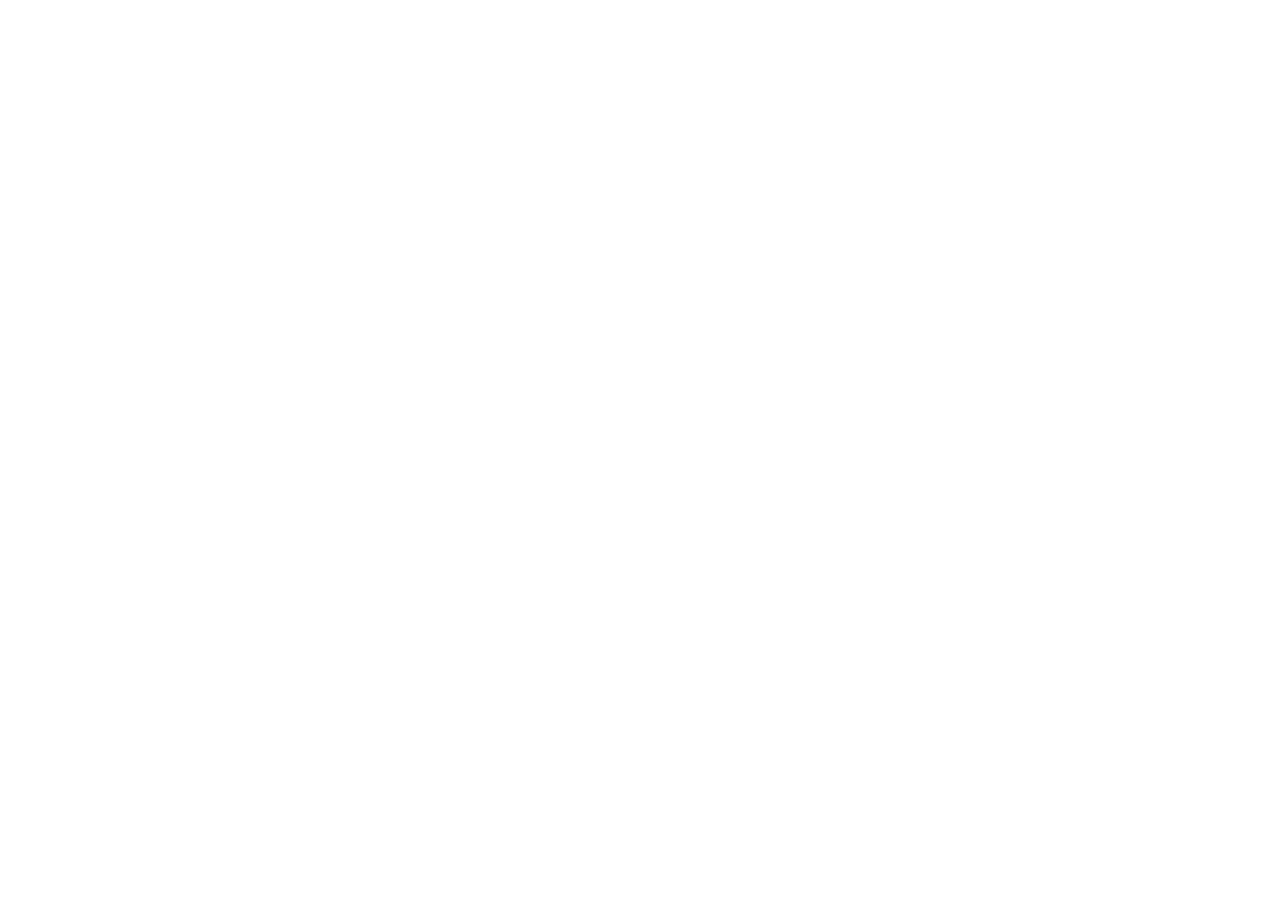
==== Index.HTML @ ed87d45b "a" ====
<!DOCTYPE html>
<html lang="en">
<head>
    <meta charset="UTF-8">
    <meta name="viewport" content="width=device-width, initial-scale=1.0">
    <title>Document</title>
</head>
<body>
    
</body>
</html>
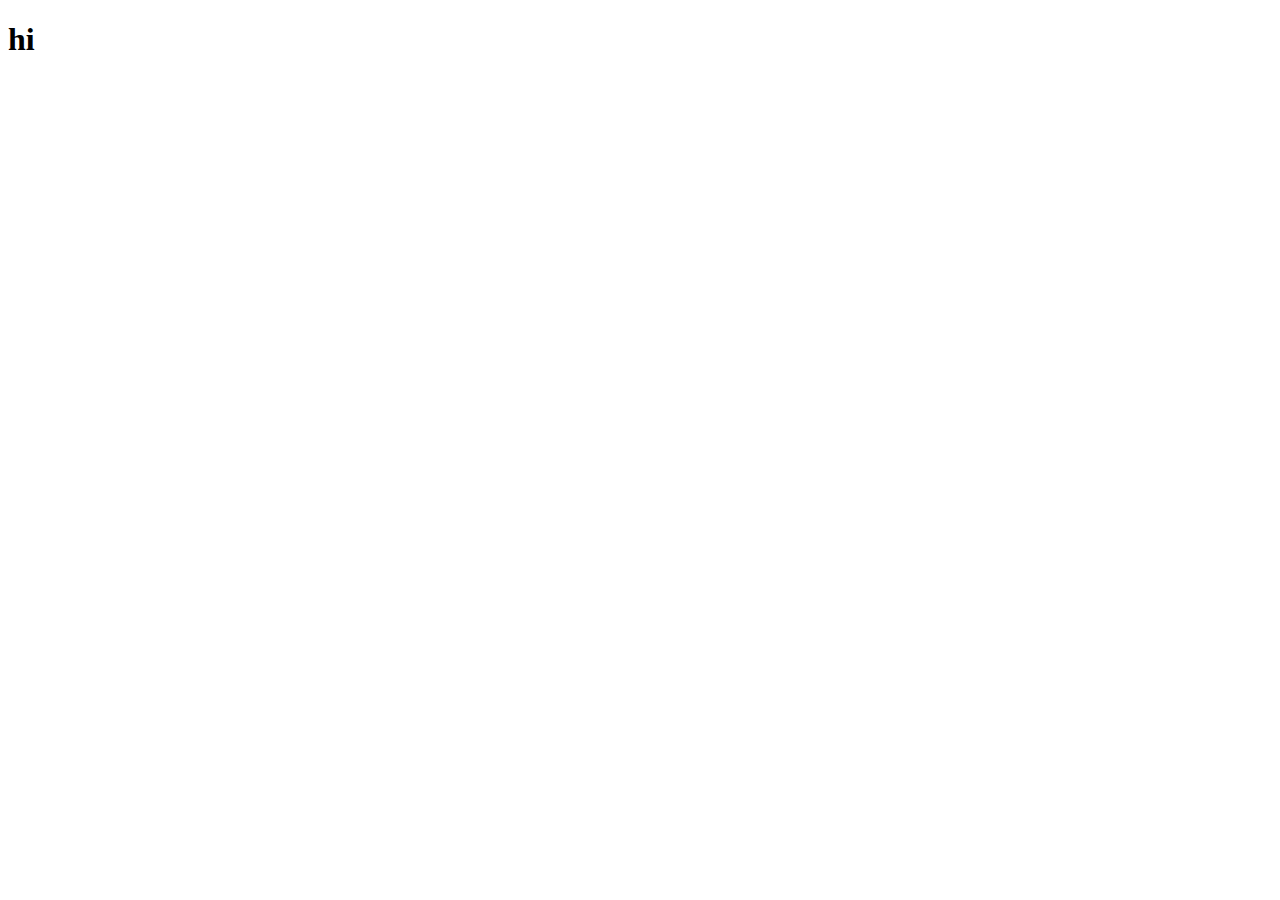
==== commit dfeb27ca: "aa" ====
--- a/Index.HTML
+++ b/Index.HTML
@@ -6,6 +6,6 @@
     <title>Document</title>
 </head>
 <body>
-    
+    <h1>hi</h1>
 </body>
 </html>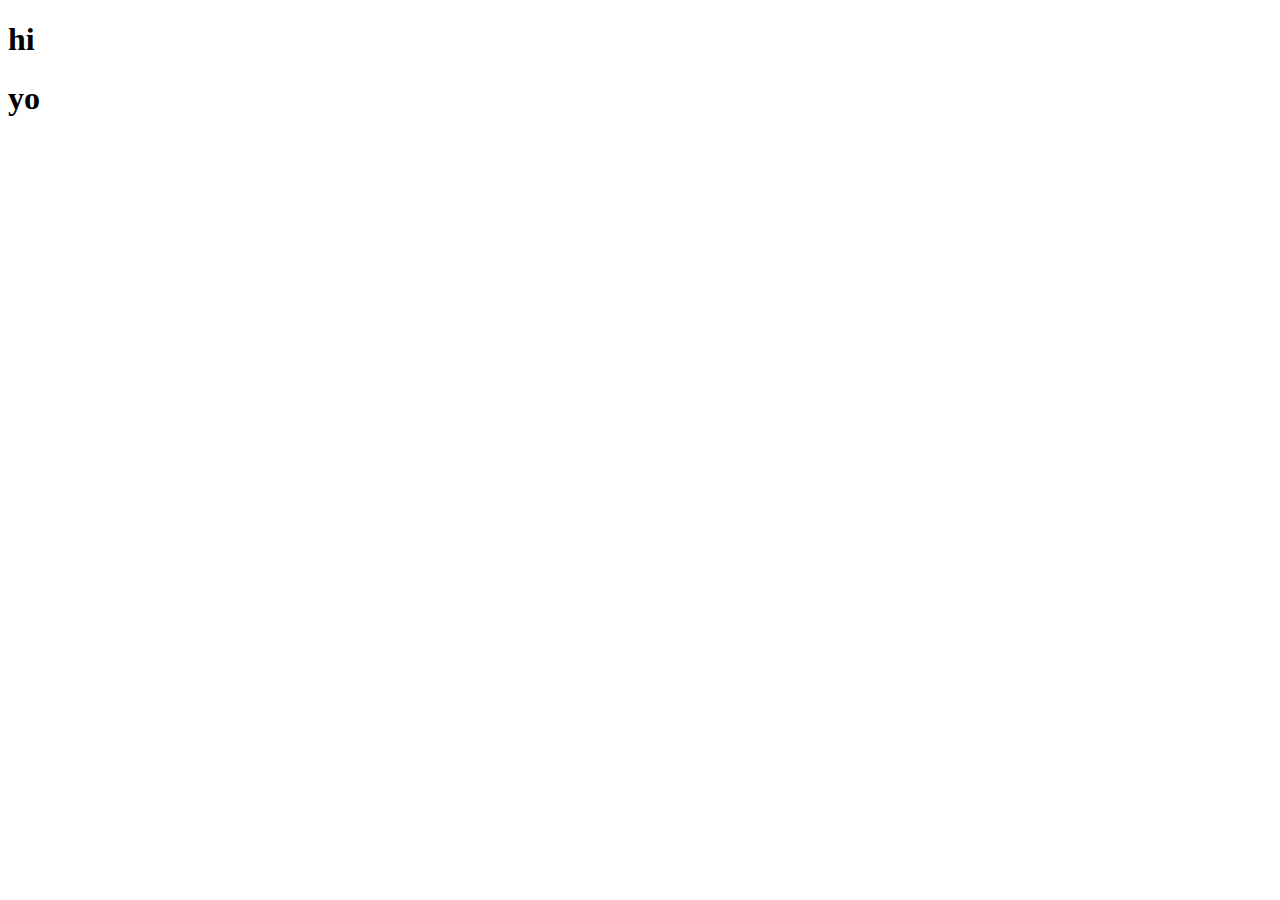
==== commit 77f37dbf: "swde" ====
--- a/Index.HTML
+++ b/Index.HTML
@@ -7,5 +7,6 @@
 </head>
 <body>
     <h1>hi</h1>
+    <h1>yo</h1>
 </body>
 </html>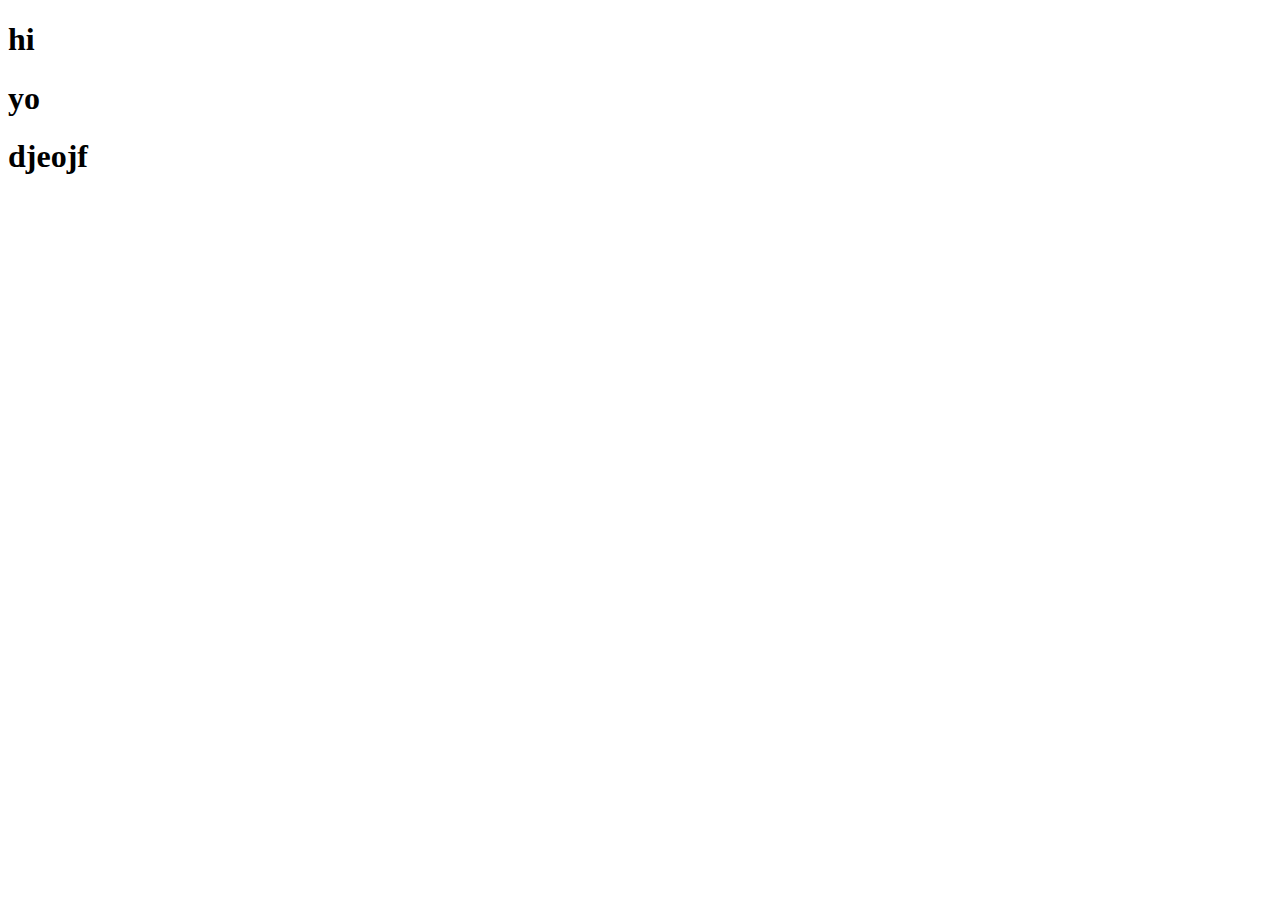
==== commit d9e36a03: "k" ====
--- a/Index.HTML
+++ b/Index.HTML
@@ -8,5 +8,6 @@
 <body>
     <h1>hi</h1>
     <h1>yo</h1>
+    <h1>djeojf</h1>
 </body>
 </html>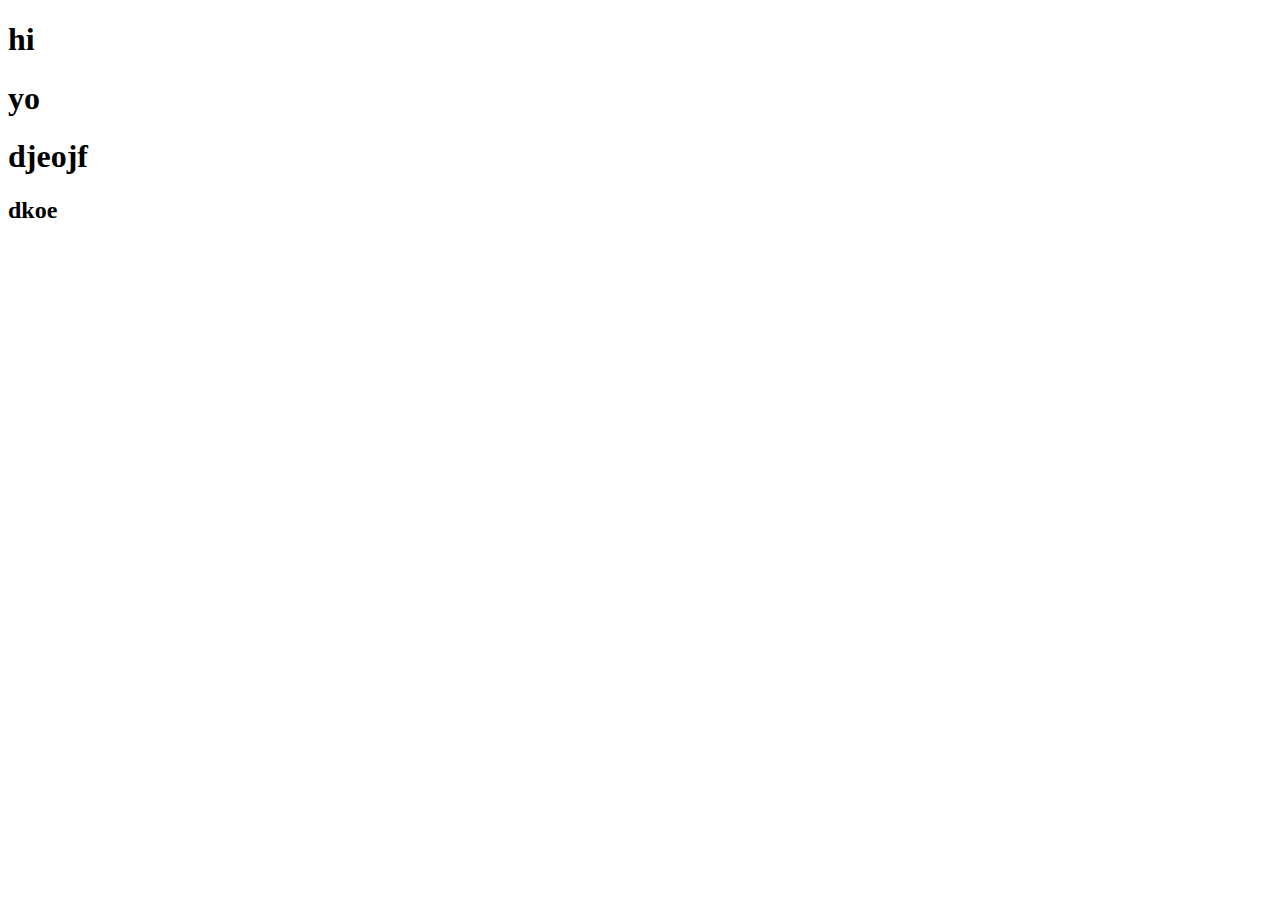
==== commit 1c85cff6: "e" ====
--- a/Index.HTML
+++ b/Index.HTML
@@ -9,5 +9,6 @@
     <h1>hi</h1>
     <h1>yo</h1>
     <h1>djeojf</h1>
+    <h2>dkoe</h2>
 </body>
 </html>